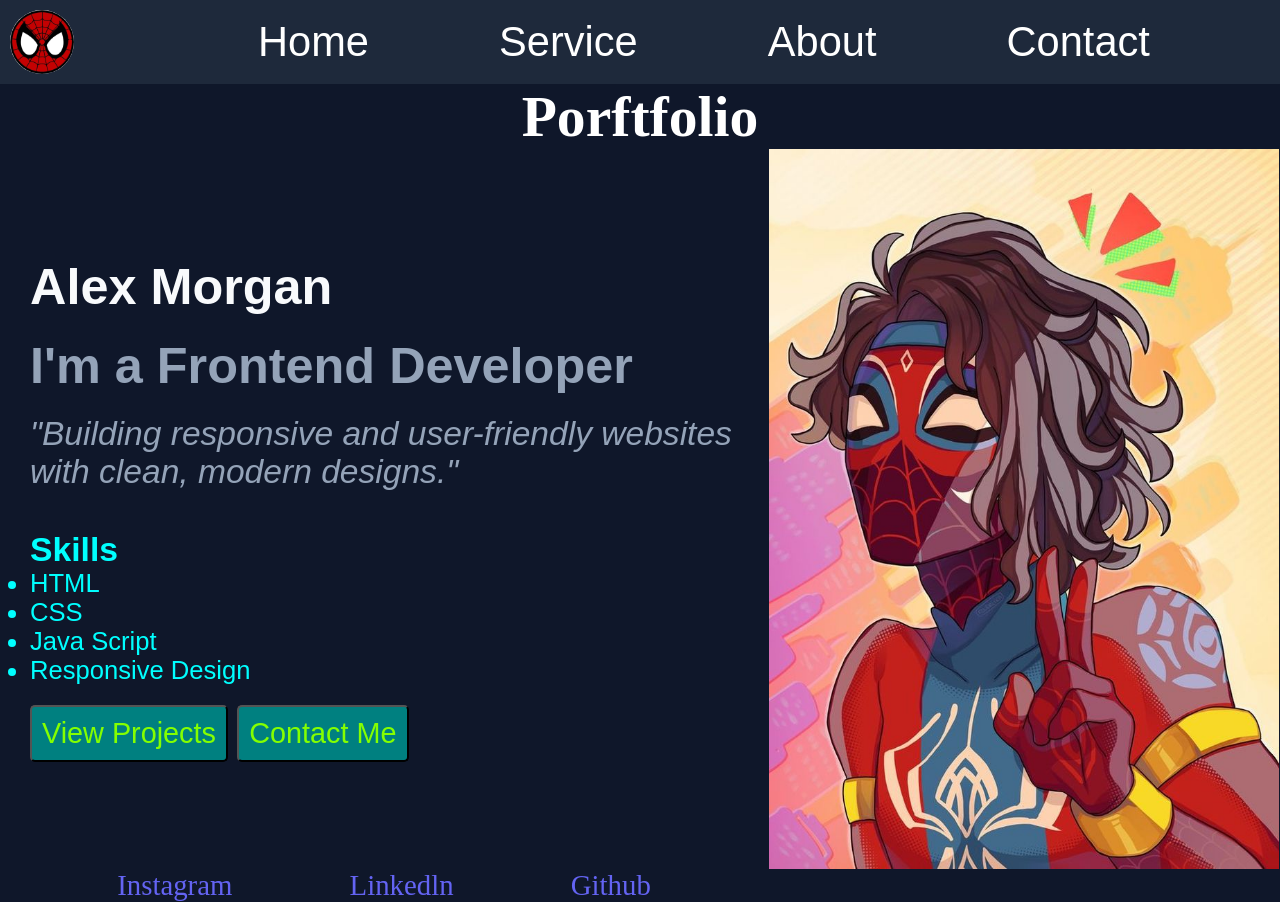
==== 01_Basic_Layouts/portfolio/portfolio.html @ 88fe2dab "Add files via upload" ====
<!doctype html>
<html>

<head>
    <meta charset="UTF-8">
    <meta name="viewport" content="width=device-width, initial-scale=1.0">
    <link rel="stylesheet" href="portfolio.css">
    <title> Portfolio</title>
</head>

<body>
    <div id="portfolio">
        <nav class="navigation">
            <img src="logo.jpg" alt="logo" class="logo">

            <div class="Menu">
                <ul>
                    <li><a href="#">Home</a></li>
                    <li><a href="#">Service</a></li>
                    <li><a href="#">About</a></li>
                    <li><a href="#">Contact</a></li>
                </ul>
            </div>
        </nav>
        <header class="headerText">
            <h1> Porftfolio </h1>
        </header>

        <section class="hero">
            <div class="text">
                <h1>Alex Morgan</h1>
                <h2>I'm a Frontend Developer</h2>
                <p><i>"Building responsive and user-friendly websites with clean, modern designs."</i></p>

                <section class="skill">
                    <h3>Skills</h3>
                <ul>
                    <li>HTML</li>
                    <li>CSS</li>
                    <li>Java Script</li>
                    <li>Responsive Design</li>
                </ul>
                </section>

                <div class="buttons">
                    <button type="button" class="primarybutton">View Projects</button>
                    <button type="button" class="secondarybutton">Contact Me</button>
                </div>
            </div>

            <div class="image">
                <img src="me.jpg" alt="img" class="picture">
            </div>
        </section>

        <footer class="footer">

            <a href="#"> Instagram </a>
            <a href="#"> Linkedln </a>
            <a href="#"> Github </a>

        </footer>
    </div>

</body>

</html>
---- 01_Basic_Layouts/portfolio/portfolio.css ----
* {
    margin: 0;
    padding: 0;
    box-sizing: border-box;
}

#portfolio {
    width: 100%;
    background-color: #0F172A
}

.navigation {
    width: 100%;
    display: flex;
    align-items: center;
    justify-content: space-between;
    flex-wrap: wrap;

    background-color: #1E293B
}

.logo {
    margin: 10px;
    width: 5%;
    object-fit: cover;
    border-radius: 50%;
}

.Menu {
    width: 90%;
}

.navigation .Menu ul li a {
    font-family: 'Arial', sans-serif;
    text-decoration: none;
    color: white;
}

.navigation .Menu ul {
    list-style-type: none;
    display: flex;
    align-items: center;
    justify-content: space-evenly;
    flex-wrap: wrap;
    flex: 1 1;
    font-size: clamp(1.5rem, 1rem + 2vw, 15rem);

}

.headerText {
    display: flex;
    align-items: center;
    justify-content: center;

}

#portfolio .headerText h1 {
    font-size: clamp(2rem, 2rem + 2vw, 15rem);
    color: white;
}

/* Hero Section */
.hero {
    width: 100%;
    display: flex;
    align-items: center;
    justify-content: space-evenly;
    flex-wrap: wrap;

}

.hero .text {
    width: 60%;
    font-family: 'inter', sans-serif;
    color: #94A3B8;
    font-size: clamp(1.5rem, 2vw + 0.5rem, 12rem);
    padding: 30px;
    display: flex;
    flex-direction: column;

    gap: 20px;

}

.hero .text h1 {
    color: #F8FAFC;
    font-family: 'popping', sans-serif;
}

.hero .image {
    width: 40%;
    height: 600px;
}

.hero .image .picture {
    width: 100%;
    height: 100%;
    aspect-ratio: 9/16;
    object-fit: contain;

}

.skill {
    font-size: clamp(1.5rem, 1vw + 1rem, 10rem);
    color: aqua;
    margin-top: 20px;
}

.skill ul {
    font-size: clamp(1rem, 1vw + 0.8rem, 9rem);
}

.buttons .primarybutton,
.secondarybutton {
    cursor: pointer;
    padding: 10px;
    font-size: clamp(0.5rem, 1rem + 1vw, 8rem);
    border-radius: 5px;
    background-color: teal;
    color: rgb(132, 255, 0);
}


.footer {
    width: 60%;
    display: flex;
    justify-content: space-evenly;
    flex-wrap: wrap;
}

.footer a {
    color: rgb(100, 100, 243);
    font-size: clamp(0.5rem, 1vw + 1rem, 5rem);
    text-decoration: none;
}


@media (min-width: 600px) {
    .hero .image {
        height: 80vh;
    }


}

@media (max-width: 600px) {

    .hero .image,
    .hero .text {
        width: 100%;
    }
}
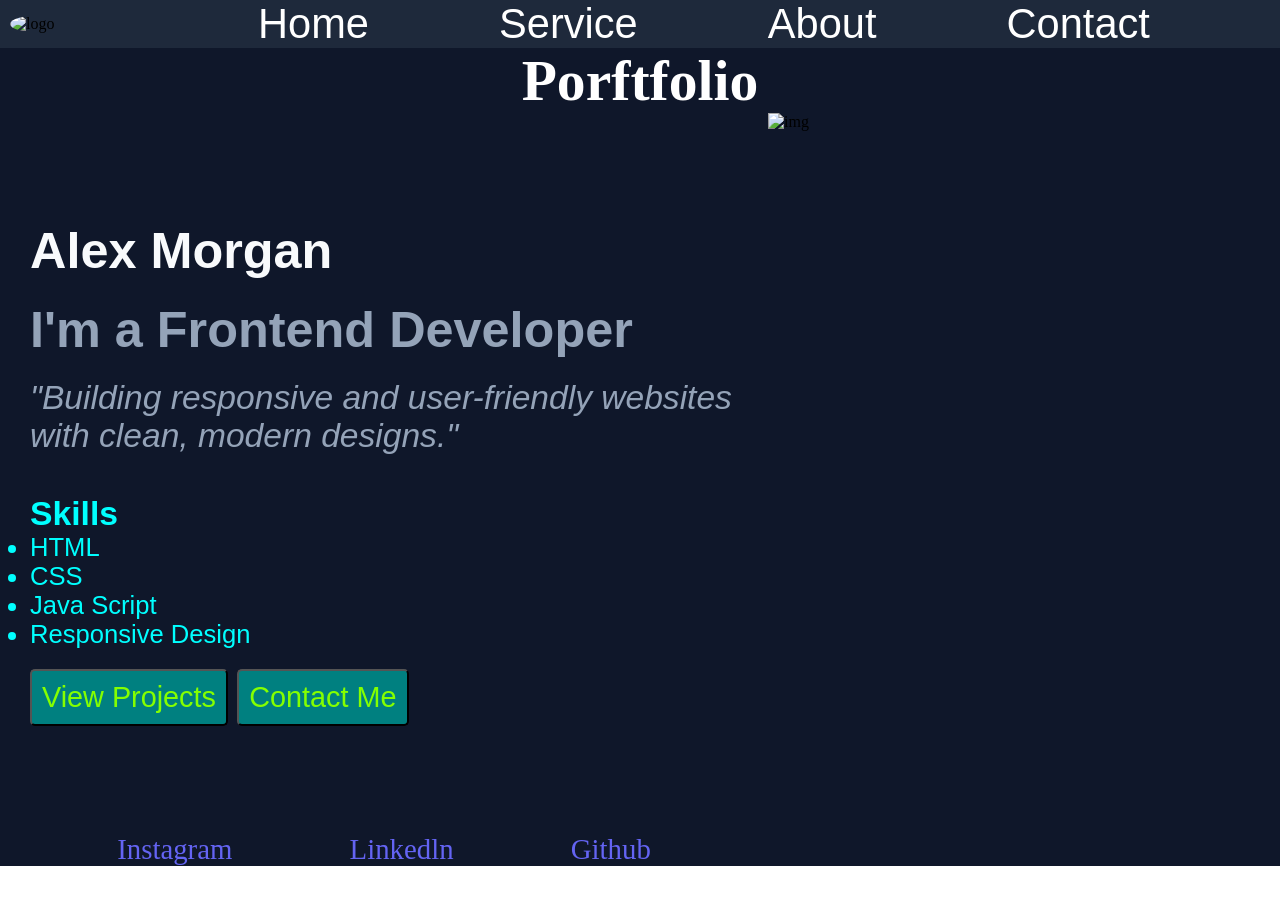
==== commit 2f84eba5: "Update portfolio.html" ====
--- a/01_Basic_Layouts/portfolio/portfolio.html
+++ b/01_Basic_Layouts/portfolio/portfolio.html
@@ -11,7 +11,7 @@
 <body>
     <div id="portfolio">
         <nav class="navigation">
-            <img src="logo.jpg" alt="logo" class="logo">
+            <img src="01_Basic_Layouts/portfolio/Assets/logo.jpg" alt="logo" class="logo">
 
             <div class="Menu">
                 <ul>
@@ -49,7 +49,7 @@
             </div>
 
             <div class="image">
-                <img src="me.jpg" alt="img" class="picture">
+                <img src="01_Basic_Layouts/portfolio/Assets/me.jpg" alt="img" class="picture">
             </div>
         </section>
 
@@ -64,4 +64,4 @@
 
 </body>
 
-</html>+</html>
